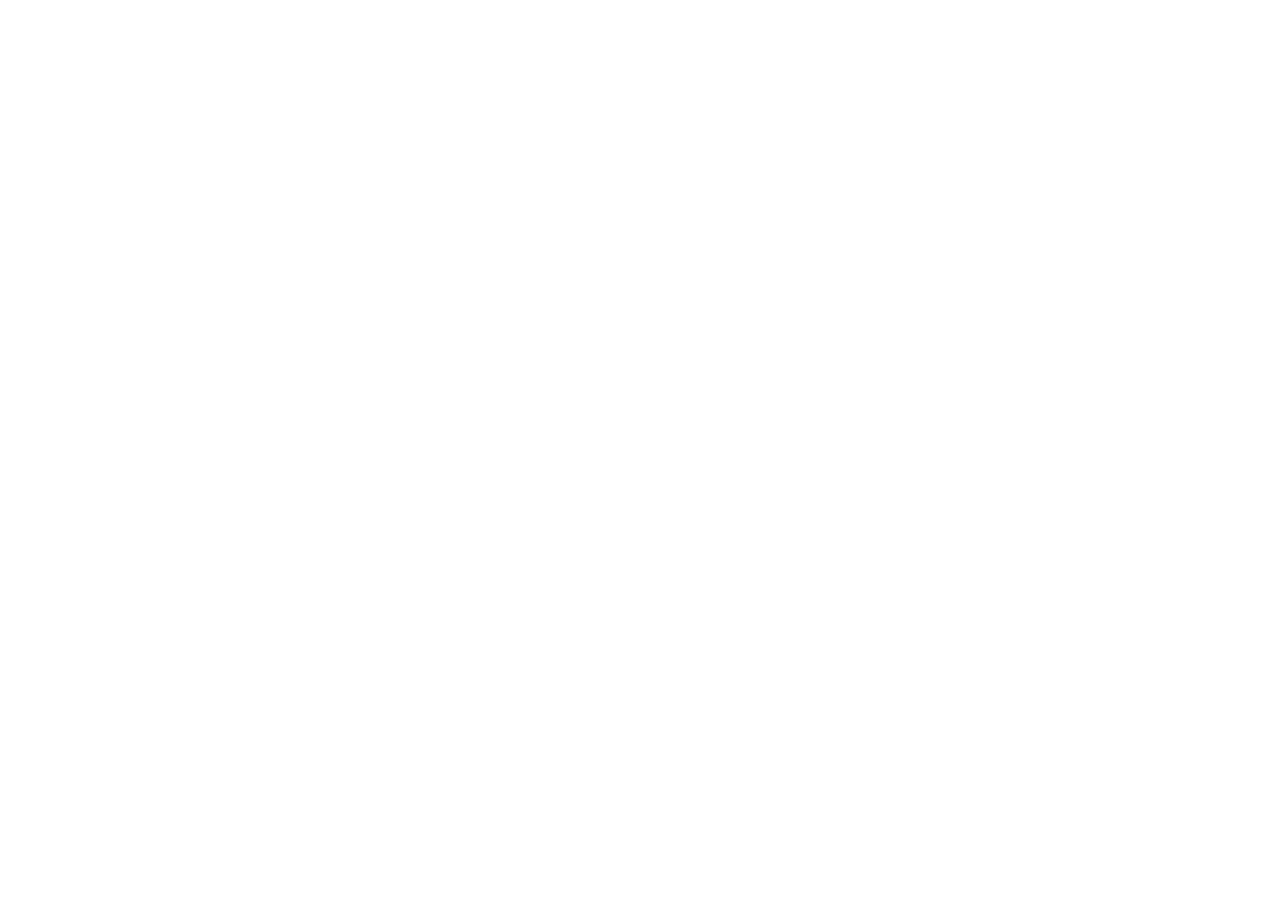
==== test_crawler.html @ 7a388642 "Add files via upload" ====
<!DOCTYPE html>
<html lang="en">
  <head>
    <script type="text/javascript" src="jQuery/jquery-2.2.3.min.js"></script>
    <script type="text/javascript">
      var keys = ['archer c9'];
      
      var urls = ['http://www.yodobash.com'];
      var patterns = ['%s/ec/category/index.html?cate=&word=%s&ginput=%s'];
      var selectors = ['div.pInfo'];
      
      var url = 'http://www.yodobashi.com/ec/category/index.html?cate=&word=archer+c9&ginput=archer+c9';
      url = 'http://www.biccamera.com/bc/disp/CSfDispListPage_001.jsp?dispNo=&q=archer+c9';
      
      var selector = 'div.pInfo';
      selector = 'p.bic_price';
      
      $.get(url, function(data) {
           $(data).find(selector).parent().each(function() {
               var content = $(this).text();
               
               var filter = 'archer*c9';
               var regExp = new RegExp(filter, 'i');
			   var match = regExp.test(content);
			   if (match) {
			       console.log(content);
			   }
           });
       });
    </script>
  </head>
  <body>
  </body>
</html>
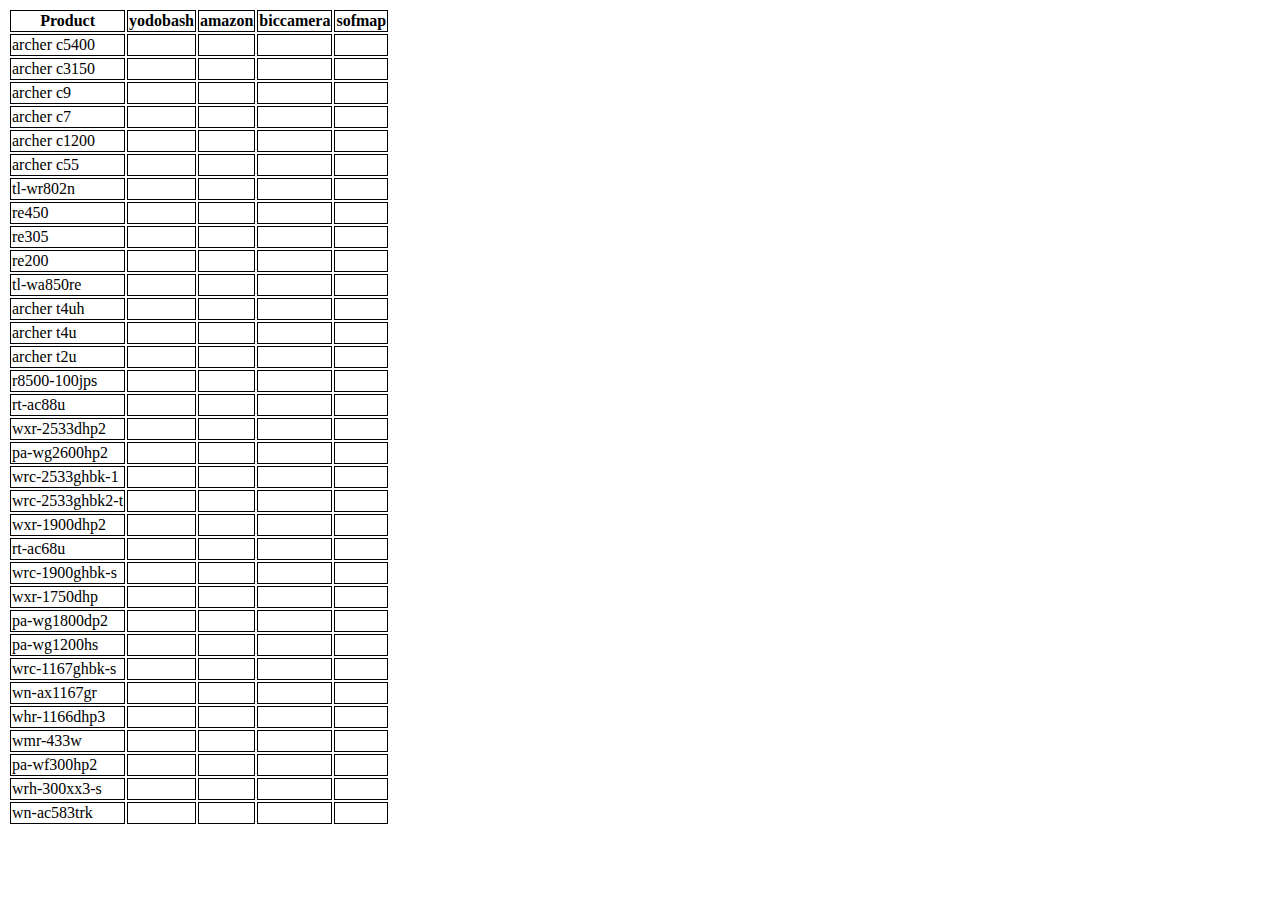
==== commit 8079bc29: "Fix regex" ====
--- a/test_crawler.html
+++ b/test_crawler.html
@@ -1,34 +1,101 @@
 <!DOCTYPE html>
 <html lang="en">
-  <head>
-    <script type="text/javascript" src="jQuery/jquery-2.2.3.min.js"></script>
-    <script type="text/javascript">
-      var keys = ['archer c9'];
-      
-      var urls = ['http://www.yodobash.com'];
-      var patterns = ['%s/ec/category/index.html?cate=&word=%s&ginput=%s'];
-      var selectors = ['div.pInfo'];
-      
-      var url = 'http://www.yodobashi.com/ec/category/index.html?cate=&word=archer+c9&ginput=archer+c9';
-      url = 'http://www.biccamera.com/bc/disp/CSfDispListPage_001.jsp?dispNo=&q=archer+c9';
-      
-      var selector = 'div.pInfo';
-      selector = 'p.bic_price';
-      
-      $.get(url, function(data) {
-           $(data).find(selector).parent().each(function() {
-               var content = $(this).text();
-               
-               var filter = 'archer*c9';
-               var regExp = new RegExp(filter, 'i');
-			   var match = regExp.test(content);
-			   if (match) {
-			       console.log(content);
-			   }
-           });
-       });
+<head>
+<style type="text/css">
+	th, td {
+		border: 1px solid black;
+	}
+</style>
+<script type="text/javascript" src="jQuery/jquery-2.2.3.min.js"></script>
+<script type="text/javascript">
+	$(function() {
+		var keys = [
+			'archer c5400', 'archer c3150', 'archer c9', 'archer c7', 'archer c1200', 
+			'archer c55', 'tl-wr802n', 're450', 're305', 're200',
+			'tl-wa850re', 'archer t4uh', 'archer t4u', 'archer t2u', 'r8500-100jps',
+			'rt-ac88u', 'wxr-2533dhp2', 'pa-wg2600hp2', 'wrc-2533ghbk-1', 'wrc-2533ghbk2-t',
+			'wxr-1900dhp2', 'rt-ac68u', 'wrc-1900ghbk-s', 'wxr-1750dhp', 'pa-wg1800dp2',
+			'pa-wg1200hs', 'wrc-1167ghbk-s', 'wn-ax1167gr', 'whr-1166dhp3', 'wmr-433w',
+			'pa-wf300hp2', 'wrh-300xx3-s', 'wn-ac583trk'];
+
+		var urls = [
+			'http://www.yodobashi.com/ec/category/index.html?cate=&word=%s',
+			'https://www.amazon.co.jp/s/ref=nb_sb_noss?url=search-alias%3Daps&field-keywords=%s',
+			'http://www.biccamera.com/bc/disp/CSfDispListPage_001.jsp?dispNo=&q=%s',
+			'https://www.sofmap.com/search_result.aspx?mode=SEARCH&product_type=ALL&keyword=%s'
+		];
+		var selectors = [
+			'div.pInfo',
+			'div.s-item-container>div.a-row:nth-child(3)',
+			'p.bic_price+p:nth-child(5)',
+			'div.search-img-textbox'
+		];
+
+		var $table = $('#table');
+		var $tbody = $table.find('tbody');
+		
+		for(var i=0; i<keys.length; i++) {
+			var $row = $('<tr>');
+			$row.append('<td>' + keys[i] + '</td>');
+			for(var j=0; j<urls.length; j++) {
+				var $td = $('<td>');
+				$row.append($td);
+			}
+			$tbody.append($row);
+		}
+
+		$.each(keys, function(rows, key){
+			for(var cols=0; cols<urls.length; cols++) {
+				var url = urls[cols].replace('%s', key.replace(' ', ' '));
+
+				(function(rows, cols, key, url) {
+					$.get(url, function(data) {
+						
+						var selector = selectors[cols];
+						var c = [];
+						$(data).find(selector).each(function() {
+							var content = $(this).parent().text();
+							var filter = key.replace(' ', '.?');
+							var regExp = new RegExp(filter, 'i');
+							
+							var match = regExp.test(content);
+							if (match) {
+								if (cols == 3) {
+									var href = $(this).parent().find('span.list-name a').attr('href');
+									console.log('href=', href);
+									(function(rows, cols) {
+										$.get(href, function(data) {
+											var price = $(data).find('div.product-detail-price-box').text();
+											$('#table tbody').find('tr').eq(rows).find('td').eq(cols+1).html('<pre>' + price + '</pre>');
+										});
+									}(rows, cols))
+								} else {
+									c.push($(this).text());
+								}
+							}
+						});
+						if (cols != 3) {
+							$('#table tbody').find('tr').eq(rows).find('td').eq(cols+1).html('<pre>' + c.join('<br>') + '</pre>');
+						}
+					});
+
+				}(rows, cols, key, url))
+			}
+		});
+	});
     </script>
-  </head>
-  <body>
-  </body>
-</html>+</head>
+<body>
+	<table id="table">
+		<thead>
+			<th>Product</th>
+			<th>yodobash</th>
+			<th>amazon</th>
+			<th>biccamera</th>
+			<th>sofmap</th>
+		</thead>
+		<tbody>
+		</tbody>
+	</table>
+</body>
+</html>
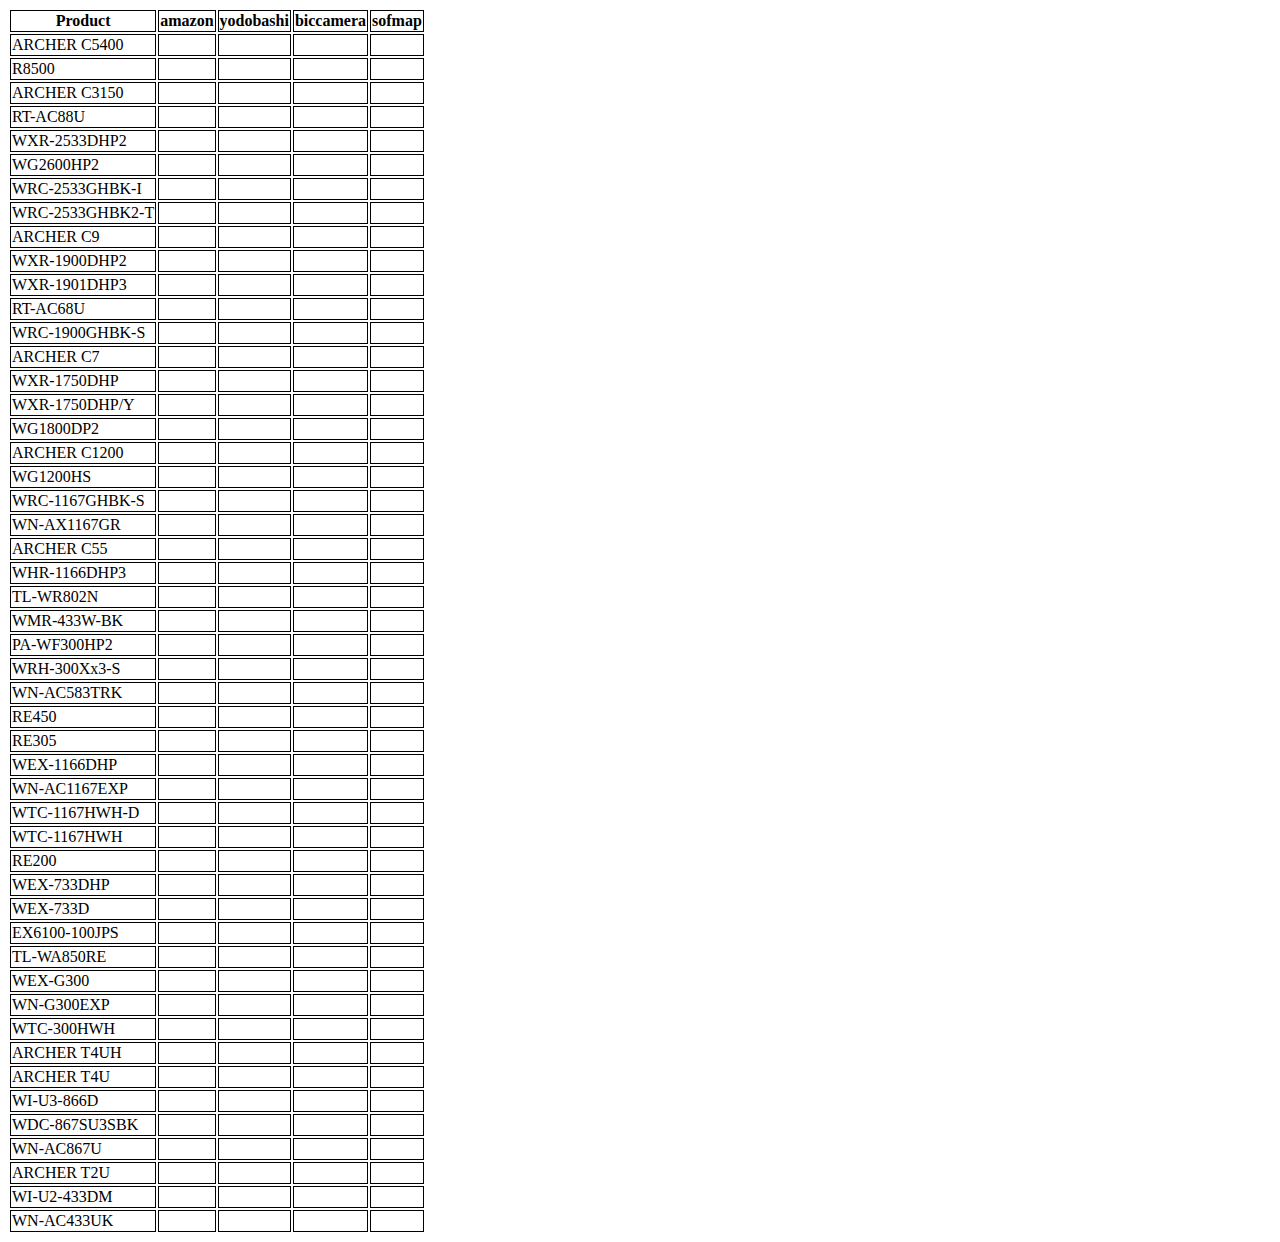
==== commit 347c8516: "Fix price format bug" ====
--- a/test_crawler.html
+++ b/test_crawler.html
@@ -8,27 +8,41 @@
 </style>
 <script type="text/javascript" src="jQuery/jquery-2.2.3.min.js"></script>
 <script type="text/javascript">
+Number.prototype.format = function(n, x) {
+    var re = '\\d(?=(\\d{' + (x || 3) + '})+' + (n > 0 ? '\\.' : '$') + ')';
+    return this.toFixed(Math.max(0, ~~n)).replace(new RegExp(re, 'g'), '$&,');
+};
 	$(function() {
 		var keys = [
-			'archer c5400', 'archer c3150', 'archer c9', 'archer c7', 'archer c1200', 
-			'archer c55', 'tl-wr802n', 're450', 're305', 're200',
-			'tl-wa850re', 'archer t4uh', 'archer t4u', 'archer t2u', 'r8500-100jps',
-			'rt-ac88u', 'wxr-2533dhp2', 'pa-wg2600hp2', 'wrc-2533ghbk-1', 'wrc-2533ghbk2-t',
-			'wxr-1900dhp2', 'rt-ac68u', 'wrc-1900ghbk-s', 'wxr-1750dhp', 'pa-wg1800dp2',
-			'pa-wg1200hs', 'wrc-1167ghbk-s', 'wn-ax1167gr', 'whr-1166dhp3', 'wmr-433w',
-			'pa-wf300hp2', 'wrh-300xx3-s', 'wn-ac583trk'];
-
+			'ARCHER C5400', 'R8500', 'ARCHER C3150', 'RT-AC88U', 'WXR-2533DHP2', 
+			'WG2600HP2', 'WRC-2533GHBK-I', 'WRC-2533GHBK2-T', 'ARCHER C9', 'WXR-1900DHP2', 
+			'WXR-1901DHP3', 'RT-AC68U', 'WRC-1900GHBK-S', 'ARCHER C7', 'WXR-1750DHP', 'WXR-1750DHP/Y',
+			'WG1800DP2', 'ARCHER C1200', 'WG1200HS', 'WRC-1167GHBK-S', 'WN-AX1167GR', 
+			'ARCHER C55', 'WHR-1166DHP3', 'TL-WR802N', 'WMR-433W-BK', 'PA-WF300HP2', 
+			'WRH-300Xx3-S', 'WN-AC583TRK', 'RE450', 'RE305', 'WEX-1166DHP', 
+			'WN-AC1167EXP', 'WTC-1167HWH-D', 'WTC-1167HWH', 'RE200', 'WEX-733DHP', 
+			'WEX-733D', 'EX6100-100JPS', 'TL-WA850RE', 'WEX-G300', 'WN-G300EXP', 
+			'WTC-300HWH', 'ARCHER T4UH', 'ARCHER T4U', 'WI-U3-866D', 'WDC-867SU3SBK', 
+			'WN-AC867U', 'ARCHER T2U', 'WI-U2-433DM', 'WN-AC433UK'];
+		
 		var urls = [
-			'http://www.yodobashi.com/ec/category/index.html?cate=&word=%s',
-			'https://www.amazon.co.jp/s/ref=nb_sb_noss?url=search-alias%3Daps&field-keywords=%s',
-			'http://www.biccamera.com/bc/disp/CSfDispListPage_001.jsp?dispNo=&q=%s',
-			'https://www.sofmap.com/search_result.aspx?mode=SEARCH&product_type=ALL&keyword=%s'
+			'https://www.amazon.co.jp/s/ref=nb_sb_noss?url=search-alias%3Dcomputers&field-keywords=%s',
+			'http://www.yodobashi.com/ec/category/index.html?cate=19531_500000000000000201&word=%s',
+			'http://www.biccamera.com/bc/disp/CSfDispListPage_001.jsp?dispNo=001100&q=%s',
+			'https://www.sofmap.com/search_result.aspx?mode=SEARCH&product_type=NEW&gid=PL00000000&keyword=%s'
 		];
 		var selectors = [
+			'div#atfResults div.s-item-container>div.a-row:nth-child(3):contains(プライム)',
 			'div.pInfo',
-			'div.s-item-container>div.a-row:nth-child(3)',
+			'div.prod_box_inner',
+			'div.search-img-textbox'
+		];
+		
+		var priceSelectors = [
+			'span.s-price',
+			'ul li:eq(0) .red,ul li:eq(0) .gray',
 			'p.bic_price+p:nth-child(5)',
-			'div.search-img-textbox'
+			'div.normal-price span,div.tokka-price span'
 		];
 
 		var $table = $('#table');
@@ -44,13 +58,16 @@
 			$tbody.append($row);
 		}
 
-		$.each(keys, function(rows, key){
+		$.each(keys, function(rows, key) {
 			for(var cols=0; cols<urls.length; cols++) {
-				var url = urls[cols].replace('%s', key.replace(' ', ' '));
-
+				var url;
+				if (cols == 3) {
+					url = urls[cols].replace('%s', key.replace(' ', ''));
+				} else {
+					url = urls[cols].replace('%s', key.replace(' ', '+'));
+				}
 				(function(rows, cols, key, url) {
 					$.get(url, function(data) {
-						
 						var selector = selectors[cols];
 						var c = [];
 						$(data).find(selector).each(function() {
@@ -60,22 +77,47 @@
 							
 							var match = regExp.test(content);
 							if (match) {
-								if (cols == 3) {
+								if (cols == 4) {
 									var href = $(this).parent().find('span.list-name a').attr('href');
-									console.log('href=', href);
 									(function(rows, cols) {
 										$.get(href, function(data) {
-											var price = $(data).find('div.product-detail-price-box').text();
+											var price = $(data).find('div.product-detail-price-box div.product-detail-price4 div.number:eq(1)').text();
 											$('#table tbody').find('tr').eq(rows).find('td').eq(cols+1).html('<pre>' + price + '</pre>');
 										});
 									}(rows, cols))
 								} else {
-									c.push($(this).text());
+									var price = $(this).find(priceSelectors[cols]).text();
+									var priceReg = /\d+[,]?\d+/;
+									
+									var matched = price.match(priceReg);
+									if (matched) {
+										var v = matched[0];
+										if (cols == 3) {
+											v = parsePriceToInt(v);
+											v = parseInt(v * 1.08);
+											c.push(parseIntToPrice(v));
+										} else {
+											c.push(v);
+										}
+									}
 								}
 							}
 						});
-						if (cols != 3) {
-							$('#table tbody').find('tr').eq(rows).find('td').eq(cols+1).html('<pre>' + c.join('<br>') + '</pre>');
+						if (cols != 4) {
+							if (c.length > 1) {
+								var min = 0;
+								$.each(c, function(idx, v) {
+									v = parsePriceToInt(v);
+									if (!min || min > v) {
+										min = v;
+									}
+								});
+								if (min) {
+									$('#table tbody').find('tr').eq(rows).find('td').eq(cols+1).html('<pre>' + parseIntToPrice(min) + '</pre>');
+								}
+							} else {
+								$('#table tbody').find('tr').eq(rows).find('td').eq(cols+1).html('<pre>' + c.join('<br>') + '</pre>');
+							}
 						}
 					});
 
@@ -83,14 +125,20 @@
 			}
 		});
 	});
+	function parsePriceToInt(price) {
+		return parseInt(price.replace(',', ''));
+	}
+	function parseIntToPrice(i) {
+		return i.format();
+	}
     </script>
 </head>
 <body>
 	<table id="table">
 		<thead>
 			<th>Product</th>
-			<th>yodobash</th>
 			<th>amazon</th>
+			<th>yodobashi</th>
 			<th>biccamera</th>
 			<th>sofmap</th>
 		</thead>
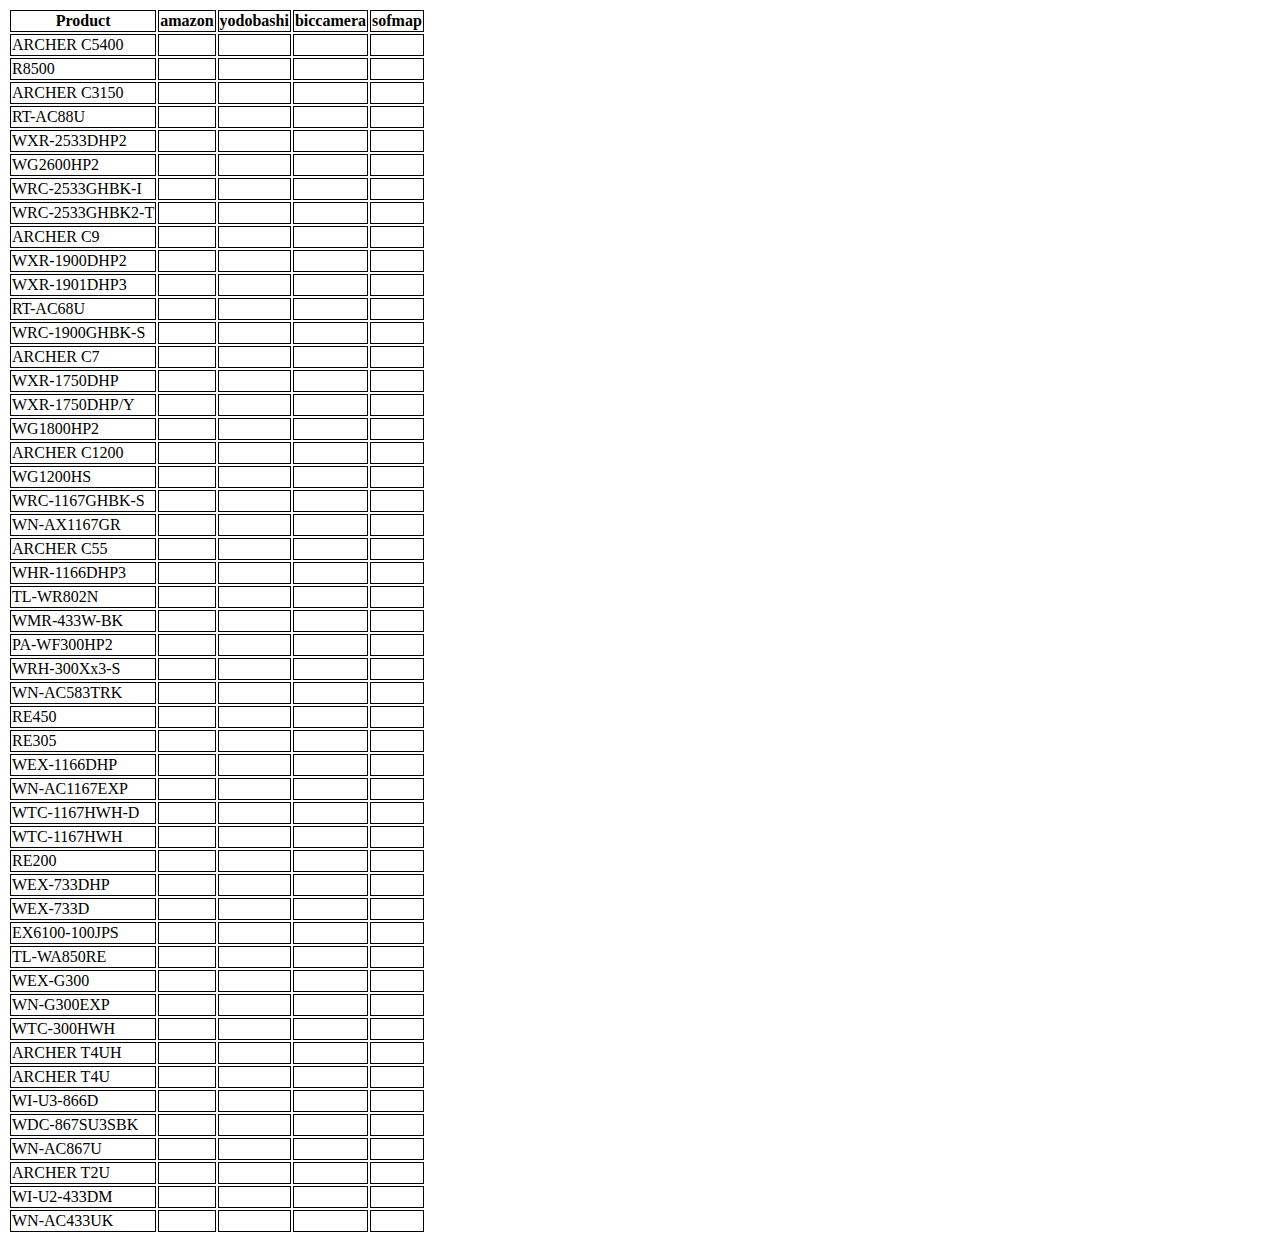
==== commit 3fe16315: "Update test_crawler.html" ====
--- a/test_crawler.html
+++ b/test_crawler.html
@@ -17,7 +17,7 @@
 			'ARCHER C5400', 'R8500', 'ARCHER C3150', 'RT-AC88U', 'WXR-2533DHP2', 
 			'WG2600HP2', 'WRC-2533GHBK-I', 'WRC-2533GHBK2-T', 'ARCHER C9', 'WXR-1900DHP2', 
 			'WXR-1901DHP3', 'RT-AC68U', 'WRC-1900GHBK-S', 'ARCHER C7', 'WXR-1750DHP', 'WXR-1750DHP/Y',
-			'WG1800DP2', 'ARCHER C1200', 'WG1200HS', 'WRC-1167GHBK-S', 'WN-AX1167GR', 
+			'WG1800HP2', 'ARCHER C1200', 'WG1200HS', 'WRC-1167GHBK-S', 'WN-AX1167GR', 
 			'ARCHER C55', 'WHR-1166DHP3', 'TL-WR802N', 'WMR-433W-BK', 'PA-WF300HP2', 
 			'WRH-300Xx3-S', 'WN-AC583TRK', 'RE450', 'RE305', 'WEX-1166DHP', 
 			'WN-AC1167EXP', 'WTC-1167HWH-D', 'WTC-1167HWH', 'RE200', 'WEX-733DHP', 
@@ -92,7 +92,7 @@
 									var matched = price.match(priceReg);
 									if (matched) {
 										var v = matched[0];
-										if (cols == 3) {
+										if (cols == 4) {
 											v = parsePriceToInt(v);
 											v = parseInt(v * 1.08);
 											c.push(parseIntToPrice(v));
